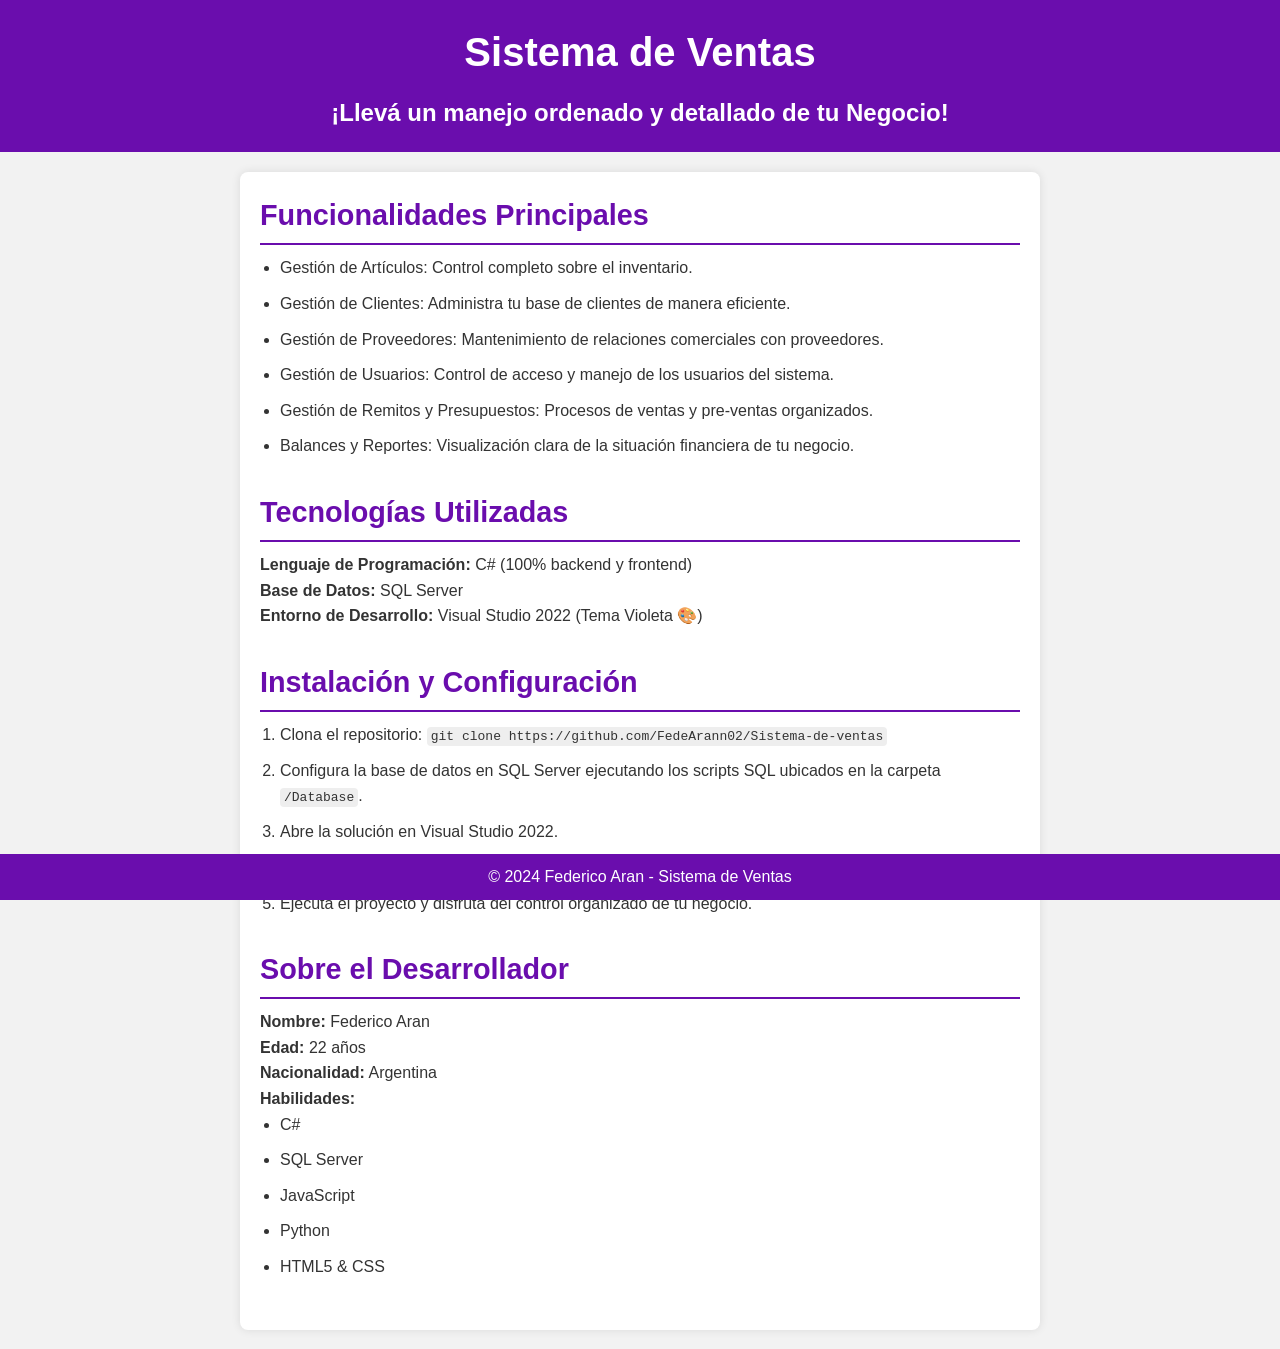
==== Readme/index.html @ 98fbc48b "Solucion de errores en Articulos y Presupuestos, agregar Readme" ====
<!DOCTYPE html>
<html lang="es">
<head>
    <meta charset="UTF-8">
    <meta name="viewport" content="width=device-width, initial-scale=1.0">
    <meta http-equiv="X-UA-Compatible" content="ie=edge">
    <title>Sistema de Ventas</title>
    <link rel="stylesheet" href="styles.css">
</head>
<body>
    <header>
        <h1>Sistema de Ventas</h1>
        <h2>¡Llevá un manejo ordenado y detallado de tu Negocio!</h2>
    </header>

    <main>
        <section>
            <h3>Funcionalidades Principales</h3>
            <ul>
                <li>Gestión de Artículos: Control completo sobre el inventario.</li>
                <li>Gestión de Clientes: Administra tu base de clientes de manera eficiente.</li>
                <li>Gestión de Proveedores: Mantenimiento de relaciones comerciales con proveedores.</li>
                <li>Gestión de Usuarios: Control de acceso y manejo de los usuarios del sistema.</li>
                <li>Gestión de Remitos y Presupuestos: Procesos de ventas y pre-ventas organizados.</li>
                <li>Balances y Reportes: Visualización clara de la situación financiera de tu negocio.</li>
            </ul>
        </section>

        <section>
            <h3>Tecnologías Utilizadas</h3>
            <p><strong>Lenguaje de Programación:</strong> C# (100% backend y frontend)</p>
            <p><strong>Base de Datos:</strong> SQL Server</p>
            <p><strong>Entorno de Desarrollo:</strong> Visual Studio 2022 (Tema Violeta 🎨)</p>
        </section>

        <section>
            <h3>Instalación y Configuración</h3>
            <ol>
                <li>Clona el repositorio: <code>git clone https://github.com/FedeArann02/Sistema-de-ventas</code></li>
                <li>Configura la base de datos en SQL Server ejecutando los scripts SQL ubicados en la carpeta <code>/Database</code>.</li>
                <li>Abre la solución en Visual Studio 2022.</li>
                <li>Configura la cadena de conexión en <code>appsettings.json</code> para apuntar a tu servidor SQL.</li>
                <li>Ejecuta el proyecto y disfruta del control organizado de tu negocio.</li>
            </ol>
        </section>

        <section>
            <h3>Sobre el Desarrollador</h3>
            <p><strong>Nombre:</strong> Federico Aran</p>
            <p><strong>Edad:</strong> 22 años</p>
            <p><strong>Nacionalidad:</strong> Argentina</p>
            <p><strong>Habilidades:</strong></p>
            <ul>
                <li>C#</li>
                <li>SQL Server</li>
                <li>JavaScript</li>
                <li>Python</li>
                <li>HTML5 & CSS</li>
            </ul>
        </section>
    </main>

    <footer>
        <p>© 2024 Federico Aran - Sistema de Ventas</p>
    </footer>
</body>
</html>
---- Readme/styles.css ----
* {
    margin: 0;
    padding: 0;
    box-sizing: border-box;
}

body {
    font-family: Arial, sans-serif;
    background-color: #f2f2f2;
    color: #333;
    line-height: 1.6;
}

header {
    background-color: #6a0dad;
    color: #fff;
    text-align: center;
    padding: 20px;
}

h1 {
    font-size: 2.5rem;
    margin-bottom: 10px;
}

h2 {
    font-size: 1.5rem;
}

main {
    margin: 20px auto;
    padding: 20px;
    max-width: 800px;
    background-color: #fff;
    border-radius: 8px;
    box-shadow: 0 0 10px rgba(0, 0, 0, 0.1);
}

section {
    margin-bottom: 30px;
}

h3 {
    font-size: 1.8rem;
    color: #6a0dad;
    margin-bottom: 10px;
    border-bottom: 2px solid #6a0dad;
    padding-bottom: 5px;
}

ul, ol {
    margin-left: 20px;
}

ul li, ol li {
    margin-bottom: 10px;
}

footer {
    text-align: center;
    padding: 10px;
    background-color: #6a0dad;
    color: #fff;
    position: fixed;
    width: 100%;
    bottom: 0;
}

code {
    background-color: #eee;
    padding: 2px 4px;
    border-radius: 4px;
}
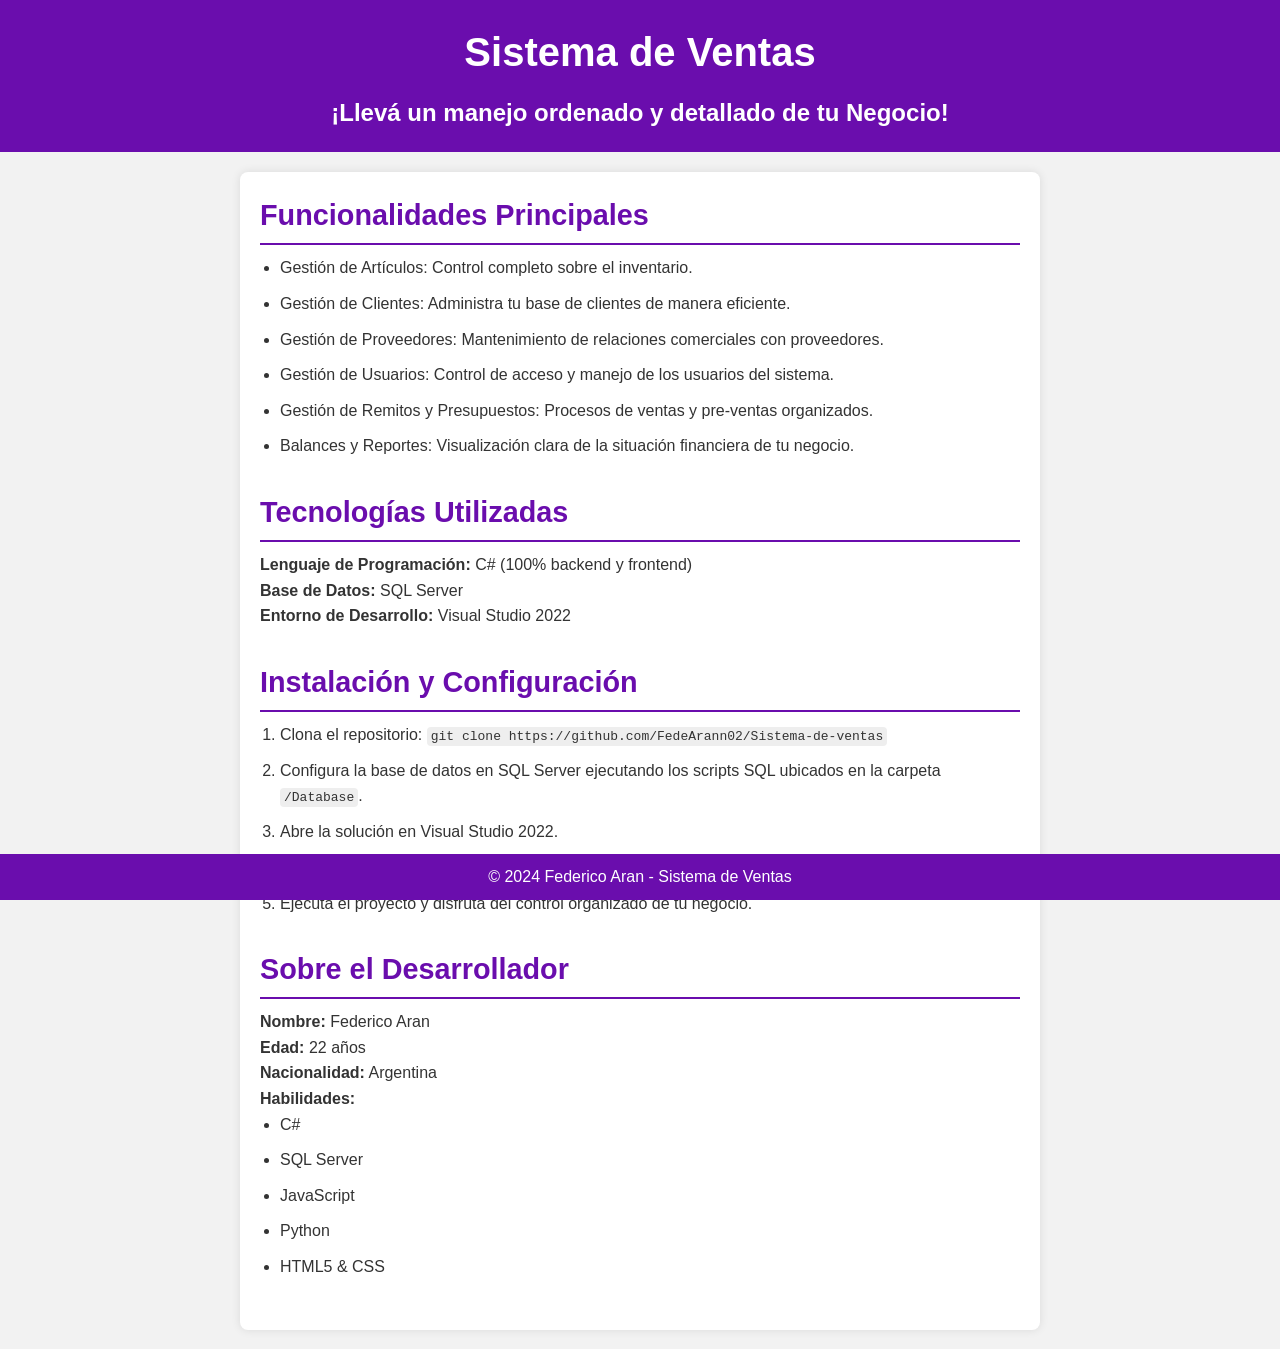
==== commit dbe2fc30: "Update index.html" ====
--- a/Readme/index.html
+++ b/Readme/index.html
@@ -30,7 +30,7 @@
             <h3>Tecnologías Utilizadas</h3>
             <p><strong>Lenguaje de Programación:</strong> C# (100% backend y frontend)</p>
             <p><strong>Base de Datos:</strong> SQL Server</p>
-            <p><strong>Entorno de Desarrollo:</strong> Visual Studio 2022 (Tema Violeta 🎨)</p>
+            <p><strong>Entorno de Desarrollo:</strong> Visual Studio 2022</p>
         </section>
 
         <section>
@@ -64,4 +64,4 @@
         <p>© 2024 Federico Aran - Sistema de Ventas</p>
     </footer>
 </body>
-</html>+</html>
